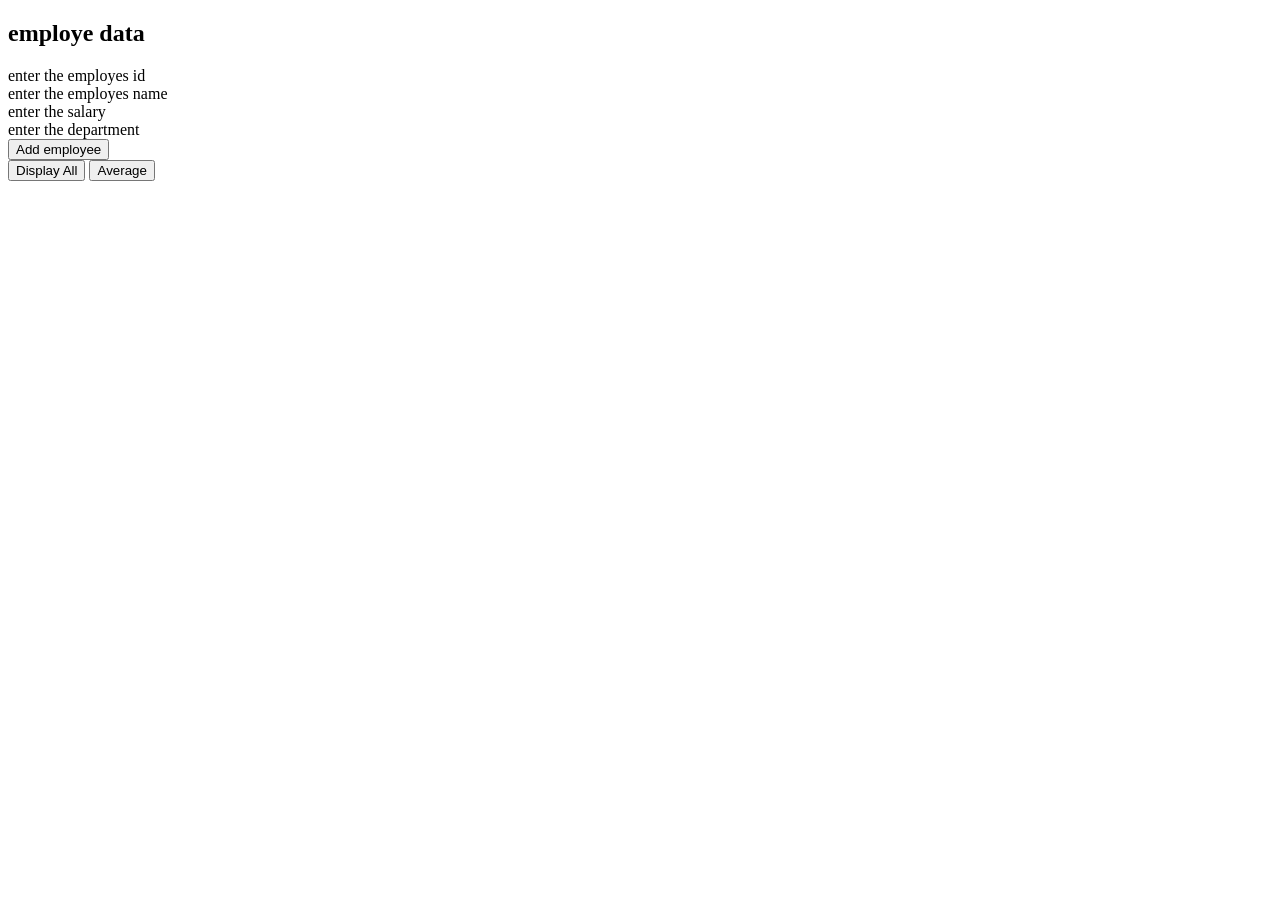
==== index 5.html @ 9a4829cb "firstcommit" ====
<!DOCTYPE html>
<html lang="en">
<head>
    <meta charset="UTF-8">
    <meta name="viewport" content="width=device-width, initial-scale=1.0">
    <title>employee verification</title>
</head>
<body>
    <div class ="container">
        <h2>employe data</h2> 
        <label for="employes id">enter the employes id</label><br>
        <label for="employee name">enter the employes name</label><br>
        <label for="salary">enter the salary</label><br>
        <label for="department">enter the department</label><br>
        <button onclick="Addemployee()">Add employee</button><br>
        <button onclick="DisplayAll()">Display All</button>
        <button onclick="average()">Average</button>
    </div>
    
</body>
</html>
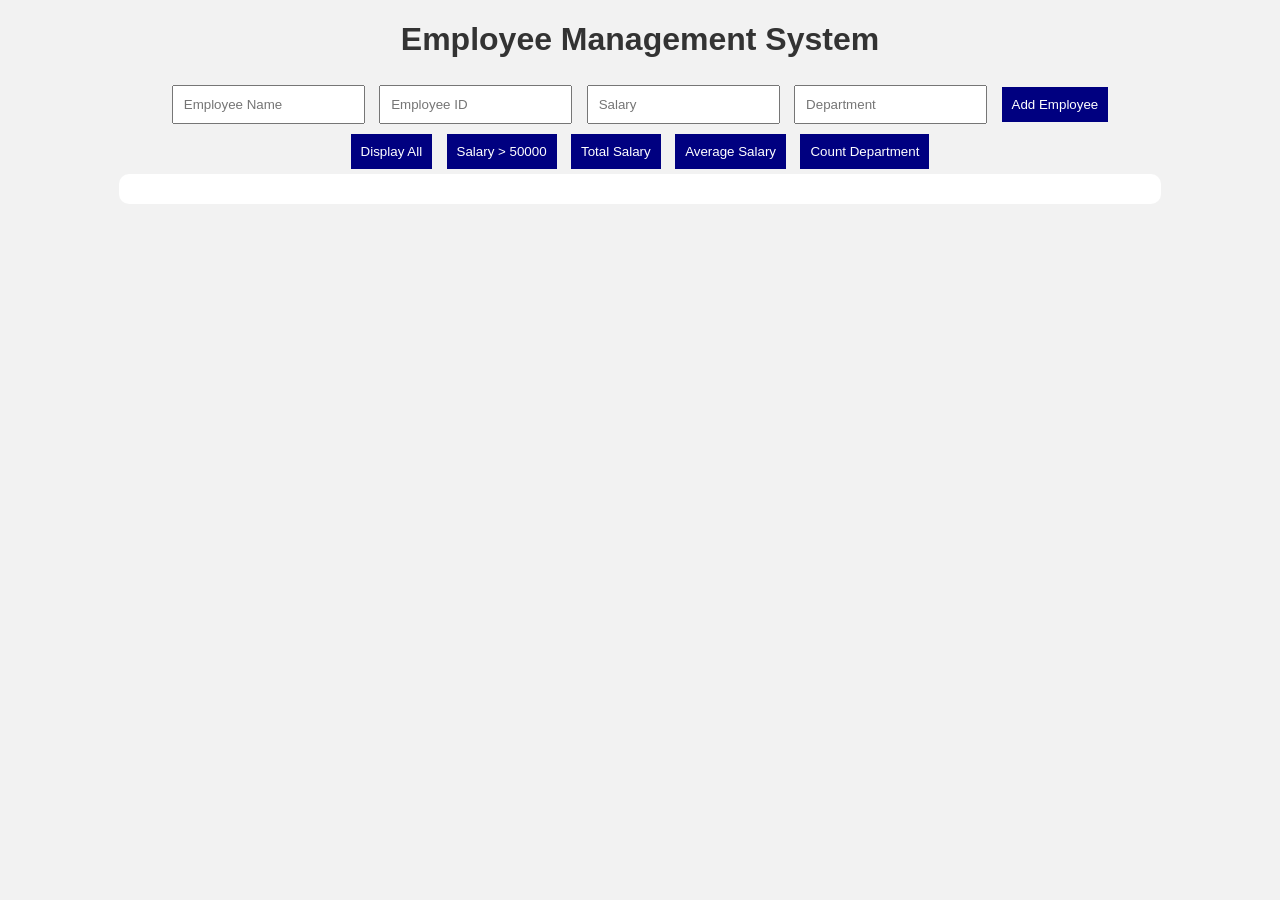
==== commit d34d4d92: "first commit" ====
--- a/index 5.html
+++ b/index 5.html
@@ -1,21 +1,32 @@
 <!DOCTYPE html>
-<html lang="en">
+<html>
 <head>
-    <meta charset="UTF-8">
-    <meta name="viewport" content="width=device-width, initial-scale=1.0">
-    <title>employee verification</title>
+    <title>Employee System</title>
+    <link rel="stylesheet" href="exp 5.css">
 </head>
 <body>
-    <div class ="container">
-        <h2>employe data</h2> 
-        <label for="employes id">enter the employes id</label><br>
-        <label for="employee name">enter the employes name</label><br>
-        <label for="salary">enter the salary</label><br>
-        <label for="department">enter the department</label><br>
-        <button onclick="Addemployee()">Add employee</button><br>
-        <button onclick="DisplayAll()">Display All</button>
-        <button onclick="average()">Average</button>
-    </div>
-    
+
+<h1>Employee Management System</h1>
+
+
+<div class="form">
+    <input type="text" id="name" placeholder="Employee Name">
+    <input type="number" id="id" placeholder="Employee ID">
+    <input type="number" id="salary" placeholder="Salary">
+    <input type="text" id="dept" placeholder="Department">
+    <button onclick="addEmployee()">Add Employee</button>
+</div>
+
+<div class="buttons">
+    <button onclick="displayEmployees()">Display All</button>
+    <button onclick="filterSalary()">Salary > 50000</button>
+    <button onclick="totalSalary()">Total Salary</button>
+    <button onclick="averageSalary()">Average Salary</button>
+    <button onclick="countDepartment()">Count Department</button>
+</div>
+
+<div id="output"></div>
+
+<script src="exp 5.js"></script>
 </body>
 </html>
--- a/exp 5.css
+++ b/exp 5.css
@@ -0,0 +1,36 @@
+body {
+    font-family: Arial;
+    text-align: center;
+    background: #f2f2f2;
+}
+
+h1 {
+    color: #333;
+}
+
+.form input {
+    padding: 10px;
+    margin: 5px;
+}
+
+button {
+    padding: 10px;
+    margin: 5px;
+    background: navy;
+    color: white;
+    border: none;
+    cursor: pointer;
+}
+
+button:hover {
+    background: darkblue;
+}
+
+#output {
+    margin-top: 20px;
+    padding: 15px;
+    background: white;
+    width: 80%;
+    margin: auto;
+    border-radius: 10px;
+}
